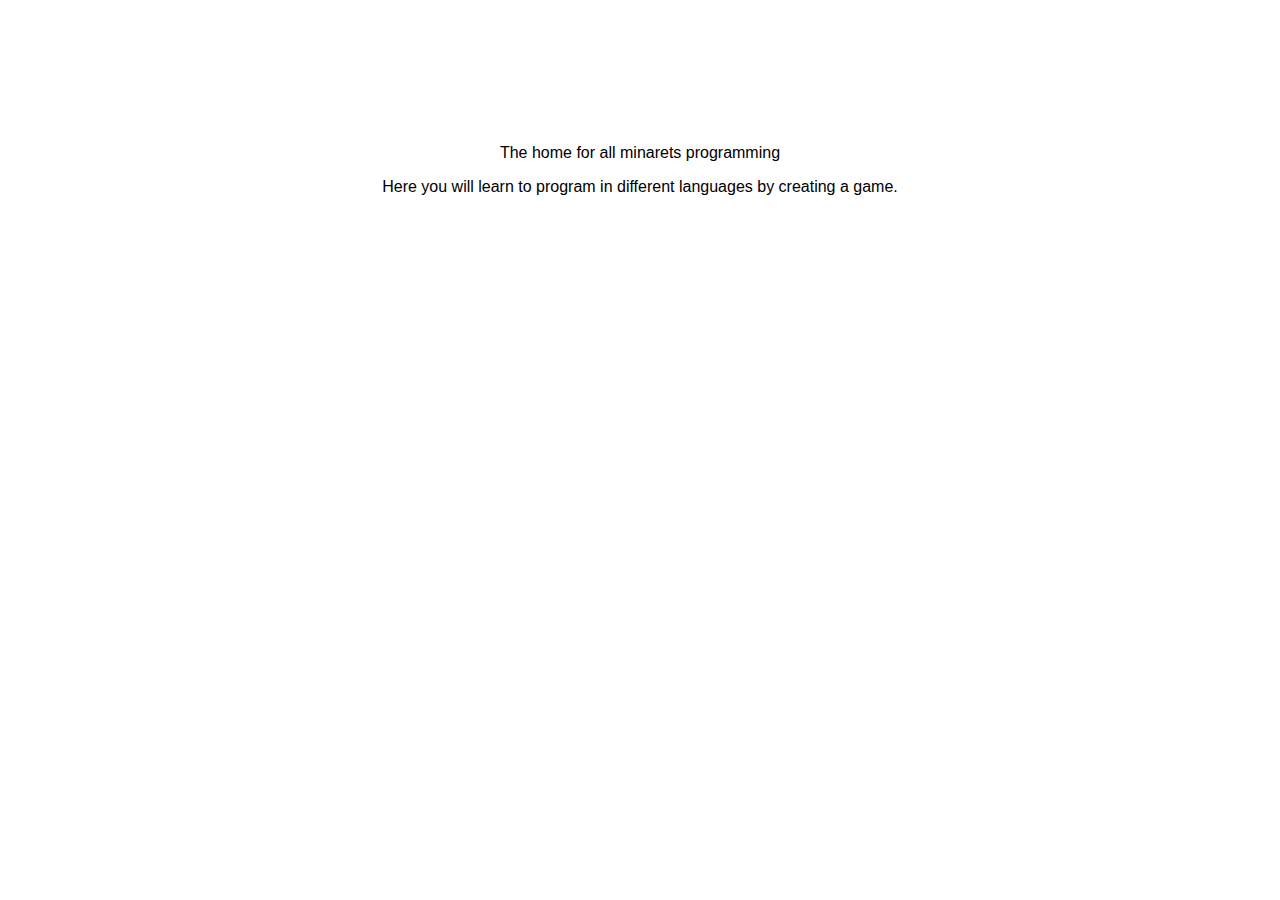
==== index.html @ e32b117f "Update index.html" ====
<html>
<head>
    <meta charset="UTF-8">
    <meta name="viewport" content="width=device-width, initial-scale=1.0">
    <title>Minarets Scriptwise</title>
    <style>
        body {
            font-family: Arial, sans-serif;
            text-align: center;
        }
    
        header {
            <a href= "https://pbs.twimg.com/profile_images/569941620485668864/OLVaWC2a_400x400.png">
            
            background-color: #562785;
            color: white;
            padding: 10px;
        }


        h1 {
            font-size: 2rem;
        }

        .container {
            padding: 20px;
        }
    </style>
</head>
<body>
    <header>
        <h1>Minarets Scriptwise</h1>
    </header>
    <div class="container">
        <p>The home for all minarets programming</p>
        <p>Here you will learn to program in different languages by creating a game.</p>
    </div>
</body>
</html>
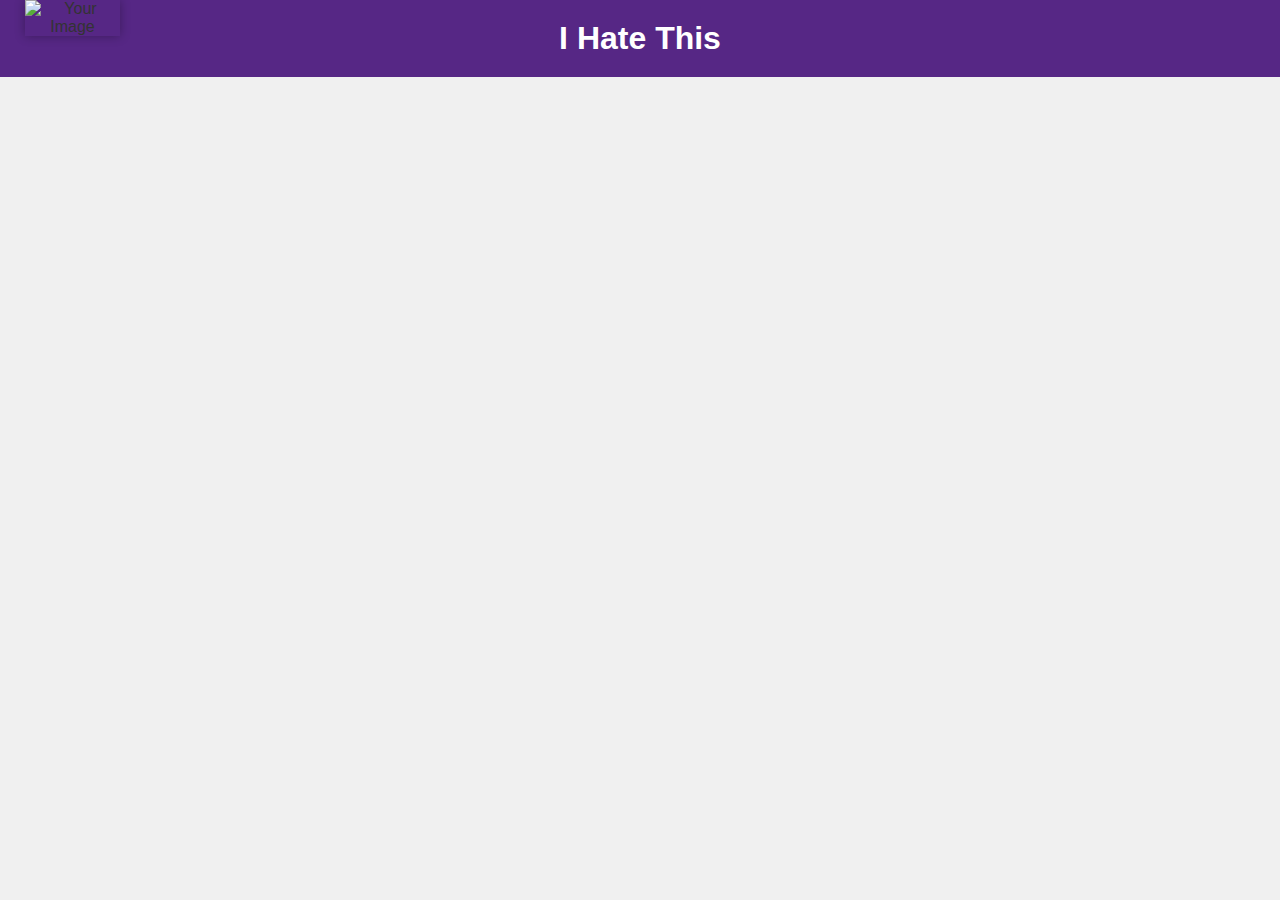
==== commit cecb8afc: "Update index.html" ====
--- a/index.html
+++ b/index.html
@@ -1,39 +1,13 @@
-<html>
+<!DOCTYPE html>
+<html lang="en">
 <head>
     <meta charset="UTF-8">
     <meta name="viewport" content="width=device-width, initial-scale=1.0">
-    <title>Minarets Scriptwise</title>
-    <style>
-        body {
-            font-family: Arial, sans-serif;
-            text-align: center;
-        }
-    
-        header {
-            <a href= "https://pbs.twimg.com/profile_images/569941620485668864/OLVaWC2a_400x400.png">
-            
-            background-color: #562785;
-            color: white;
-            padding: 10px;
-        }
-
-
-        h1 {
-            font-size: 2rem;
-        }
-
-        .container {
-            padding: 20px;
-        }
-    </style>
+    <link rel="stylesheet" href="style.css">
+    <title>The Website</title>
 </head>
 <body>
-    <header>
-        <h1>Minarets Scriptwise</h1>
-    </header>
-    <div class="container">
-        <p>The home for all minarets programming</p>
-        <p>Here you will learn to program in different languages by creating a game.</p>
-    </div>
+    <h1>I Hate This</h1>
+    <img src="image-url-here.jpg" alt="Your Image">
 </body>
 </html>
--- a/style.css
+++ b/style.css
@@ -0,0 +1,66 @@
+/* Reset some default browser styles */
+body, h1, img, .sidebar, .sidebar a {
+    margin: 0;
+    padding: 0;
+}
+
+/* Set a background color and text color for the body */
+body {
+    background-color: #f0f0f0; /* Light gray background */
+    font-family: Arial, sans-serif;
+    color: #333; /* Dark gray text color */
+    text-align: center;
+    position: relative; /* Add relative positioning to the body */
+    z-index: 0; /* Set the z-index to 0 for the body */
+}
+
+/* Style the header with a purple background */
+h1 {
+    background-color: #562785; /* Purple background color */
+    color: #fff; /* White text color */
+    padding: 20px;
+    margin: 0; /* Remove any default margin */
+    position: relative; /* Add relative positioning to the header */
+    z-index: 0; /* Set the z-index to 1 for the header to make it overlap */
+}
+
+/* Style the image */
+img {
+    max-width: 95px; /* Set a maximum width for the image */
+    height: auto;
+    position: absolute; /* Position the image absolutely */
+    top: 0px; /* Position 20px from the top */
+    left: 25px; /* Position 20px from the left */
+    border: 0px solid #333; /* Add a border around the image */
+    box-shadow: 0 0 10px rgba(0, 0, 0, 0.3); /* Add a shadow to the image */
+    z-index: 2; /* Set the z-index to 2 for the image to be above all */
+}
+
+/* Style the sidebar */
+.sidebar {
+    background-color: #ccc; /* Grey background color for the sidebar */
+    width: 60px; /* Adjust the width as needed */
+    height: 100%; /* Full height of the viewport */
+    position: fixed; /* Fix the sidebar position */
+    top: 0; /* Position at the top */
+    left: 0; /* Position at the left */
+    display: flex;
+    flex-direction: column;
+}
+
+.sidebar a {
+    color: #333; /* Dark gray text color for the tabs */
+    text-decoration: none;
+    font-size: 20px; /* Adjust the font size as needed */
+    padding: 10px; /* Add spacing around tabs */
+    text-align: center;
+    background-color: #ccc; /* Grey background color for the tabs */
+    border-right: 4px solid #fff; /* White border on the right side of tabs */
+    z-index: 1; /* Set the z-index to -1 for the numbers to be behind the header */
+    padding-top: 80px; /* Lower the text by Setpx */
+}
+
+.sidebar a:hover {
+    background-color: #666; /* Darker grey background on hover */
+    color: #fff; /* White text color on hover */
+}
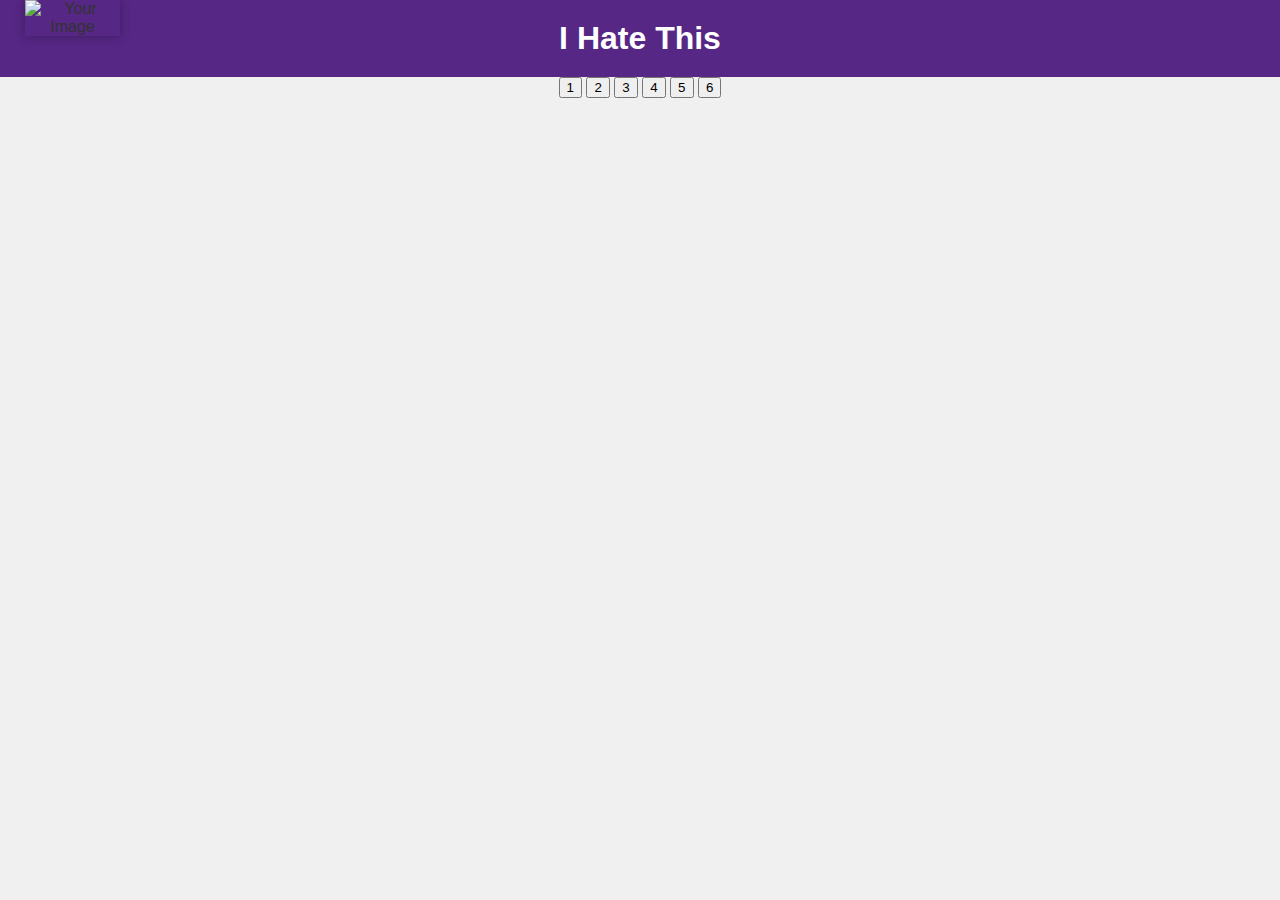
==== commit b9ed2d54: "Update index.html" ====
--- a/index.html
+++ b/index.html
@@ -9,5 +9,13 @@
 <body>
     <h1>I Hate This</h1>
     <img src="image-url-here.jpg" alt="Your Image">
+    <div class="number-buttons">
+        <button class="circle-button">1</button>
+        <button class="circle-button">2</button>
+        <button class="circle-button">3</button>
+        <button class="circle-button">4</button>
+        <button class="circle-button">5</button>
+        <button class="circle-button">6</button>
+    </div>
 </body>
 </html>
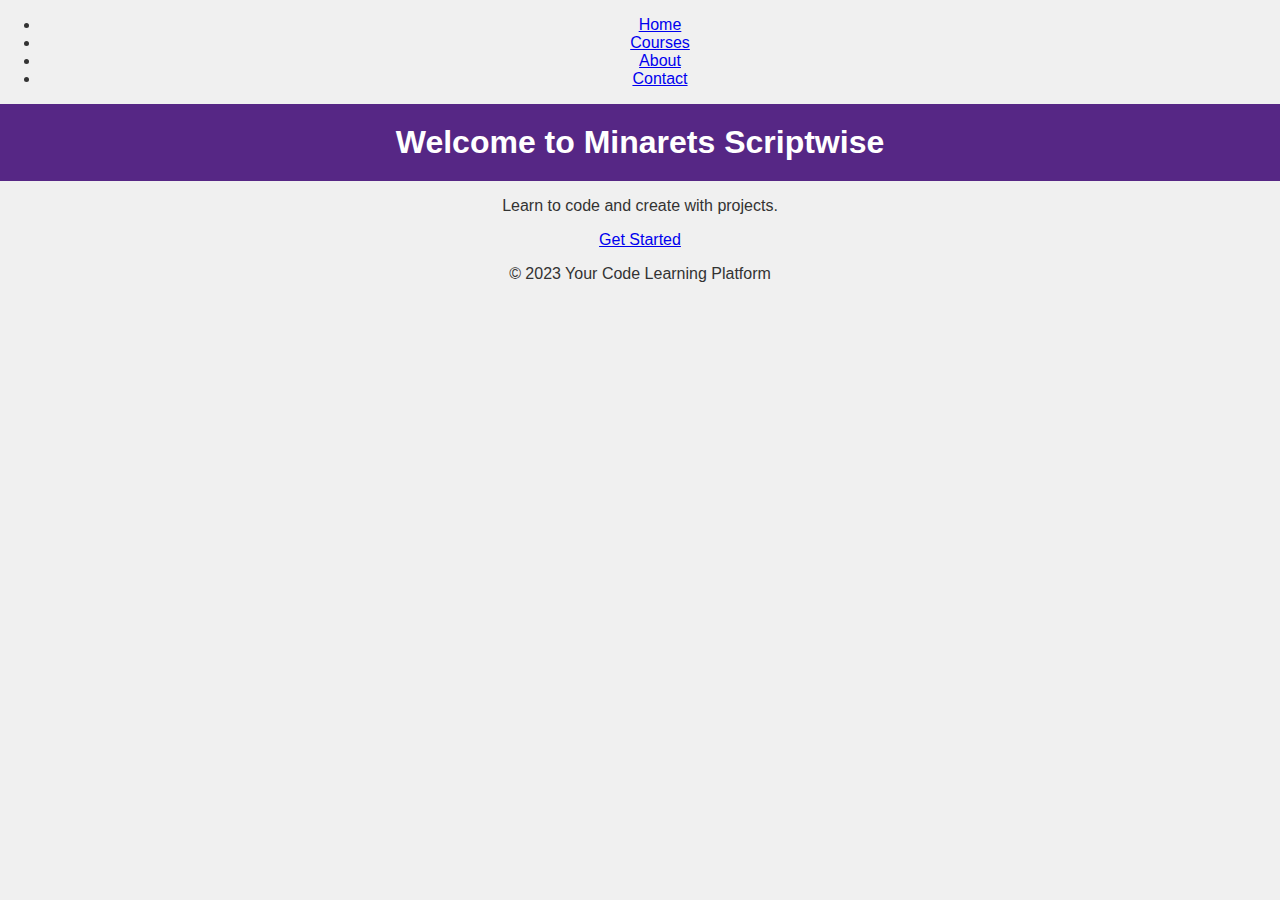
==== commit 5e53f9af: "Update index.html" ====
--- a/index.html
+++ b/index.html
@@ -3,19 +3,33 @@
 <head>
     <meta charset="UTF-8">
     <meta name="viewport" content="width=device-width, initial-scale=1.0">
+    <title>Minarets Scriptwise</title>
     <link rel="stylesheet" href="style.css">
-    <title>The Website</title>
 </head>
 <body>
-    <h1>I Hate This</h1>
-    <img src="image-url-here.jpg" alt="Your Image">
-    <div class="number-buttons">
-        <button class="circle-button">1</button>
-        <button class="circle-button">2</button>
-        <button class="circle-button">3</button>
-        <button class="circle-button">4</button>
-        <button class="circle-button">5</button>
-        <button class="circle-button">6</button>
-    </div>
+    <header>
+        <nav>
+            <ul>
+                <li><a href="#">Home</a></li>
+                <li><a href="#">Courses</a></li>
+                <li><a href="#">About</a></li>
+                <li><a href="#">Contact</a></li>
+            </ul>
+        </nav>
+    </header>
+
+    <section class="hero">
+        <h1>Welcome to Minarets Scriptwise</h1>
+        <p>Learn to code and create with projects.</p>
+        <a href="#" class="btn-primary">Get Started</a>
+    </section>
+
+    <section class="features">
+        <!-- Add your course features here -->
+    </section>
+
+    <footer>
+        <p>&copy; 2023 Your Code Learning Platform</p>
+    </footer>
 </body>
 </html>
--- a/style.css
+++ b/style.css
@@ -1,5 +1,5 @@
 /* Reset some default browser styles */
-body, h1, img, .sidebar, .sidebar a {
+body, h1, img, .number-buttons, .circle-button {
     margin: 0;
     padding: 0;
 }
@@ -14,9 +14,9 @@
     z-index: 0; /* Set the z-index to 0 for the body */
 }
 
-/* Style the header with a purple background */
+/* Style the header with the new color */
 h1 {
-    background-color: #562785; /* Purple background color */
+    background-color: #562785; /* New header color */
     color: #fff; /* White text color */
     padding: 20px;
     margin: 0; /* Remove any default margin */
@@ -26,41 +26,40 @@
 
 /* Style the image */
 img {
-    max-width: 95px; /* Set a maximum width for the image */
+    max-width: 100px; /* Set a maximum width for the image */
     height: auto;
     position: absolute; /* Position the image absolutely */
-    top: 0px; /* Position 20px from the top */
-    left: 25px; /* Position 20px from the left */
-    border: 0px solid #333; /* Add a border around the image */
+    top: 20px; /* Position 20px from the top */
+    left: 20px; /* Position 20px from the left */
+    border: 2px solid #333; /* Add a border around the image */
     box-shadow: 0 0 10px rgba(0, 0, 0, 0.3); /* Add a shadow to the image */
     z-index: 2; /* Set the z-index to 2 for the image to be above all */
 }
 
-/* Style the sidebar */
-.sidebar {
-    background-color: #ccc; /* Grey background color for the sidebar */
-    width: 60px; /* Adjust the width as needed */
-    height: 100%; /* Full height of the viewport */
-    position: fixed; /* Fix the sidebar position */
-    top: 0; /* Position at the top */
+/* Style the circular number buttons */
+.number-buttons {
+    display: flex;
+    justify-content: space-around; /* Arrange buttons with space between them */
+    align-items: center; /* Vertically center buttons */
+    position: fixed; /* Fix the buttons at the bottom */
+    bottom: 20px; /* Position 20px from the bottom */
     left: 0; /* Position at the left */
-    display: flex;
-    flex-direction: column;
+    width: 100%; /* Full width of the viewport */
+    z-index: 3; /* Set the z-index to 3 for the buttons to be above all */
 }
 
-.sidebar a {
-    color: #333; /* Dark gray text color for the tabs */
-    text-decoration: none;
-    font-size: 20px; /* Adjust the font size as needed */
-    padding: 10px; /* Add spacing around tabs */
-    text-align: center;
-    background-color: #ccc; /* Grey background color for the tabs */
-    border-right: 4px solid #fff; /* White border on the right side of tabs */
-    z-index: 1; /* Set the z-index to -1 for the numbers to be behind the header */
-    padding-top: 80px; /* Lower the text by Setpx */
+.circle-button {
+    width: 50px; /* Set the width and height for a circular button */
+    height: 50px;
+    background-color: #562785; /* Button background color */
+    color: #fff; /* Button text color */
+    border: none;
+    border-radius: 50%; /* Create a circular shape */
+    font-size: 20px; /* Button text size */
+    cursor: pointer;
 }
 
-.sidebar a:hover {
-    background-color: #666; /* Darker grey background on hover */
-    color: #fff; /* White text color on hover */
+/* Add some spacing between the buttons */
+.circle-button + .circle-button {
+    margin-left: 5px;
 }
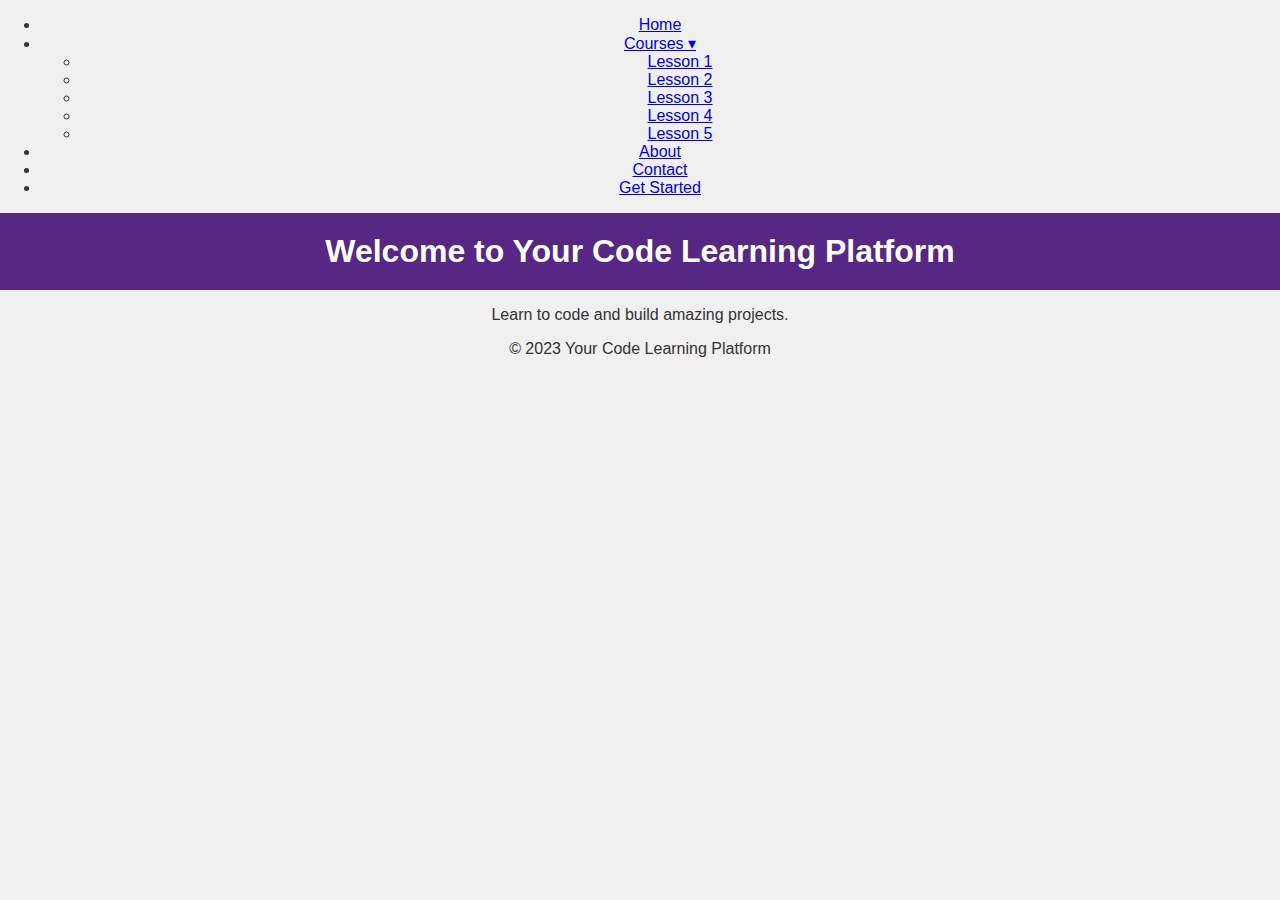
==== commit 369b5156: "Update index.html" ====
--- a/index.html
+++ b/index.html
@@ -3,25 +3,34 @@
 <head>
     <meta charset="UTF-8">
     <meta name="viewport" content="width=device-width, initial-scale=1.0">
-    <title>Minarets Scriptwise</title>
+    <title>Your Code Learning Platform</title>
     <link rel="stylesheet" href="style.css">
 </head>
 <body>
     <header>
         <nav>
             <ul>
-                <li><a href="#">Home</a></li>
-                <li><a href="#">Courses</a></li>
-                <li><a href="#">About</a></li>
+                <li><a href="index.html">Home</a></li>
+                <li class="dropdown">
+                    <a href="#">Courses &#9662;</a>
+                    <ul class="dropdown-content">
+                        <li><a href="#">Lesson 1</a></li>
+                        <li><a href="#">Lesson 2</a></li>
+                        <li><a href="#">Lesson 3</a></li>
+                        <li><a href="#">Lesson 4</a></li>
+                        <li><a href="#">Lesson 5</a></li>
+                    </ul>
+                </li>
+                <li><a href="about.html">About</a></li>
                 <li><a href="#">Contact</a></li>
+                <li><a href="#" class="btn-primary">Get Started</a></li>
             </ul>
         </nav>
     </header>
 
     <section class="hero">
-        <h1>Welcome to Minarets Scriptwise</h1>
-        <p>Learn to code and create with projects.</p>
-        <a href="#" class="btn-primary">Get Started</a>
+        <h1>Welcome to Your Code Learning Platform</h1>
+        <p>Learn to code and build amazing projects.</p>
     </section>
 
     <section class="features">
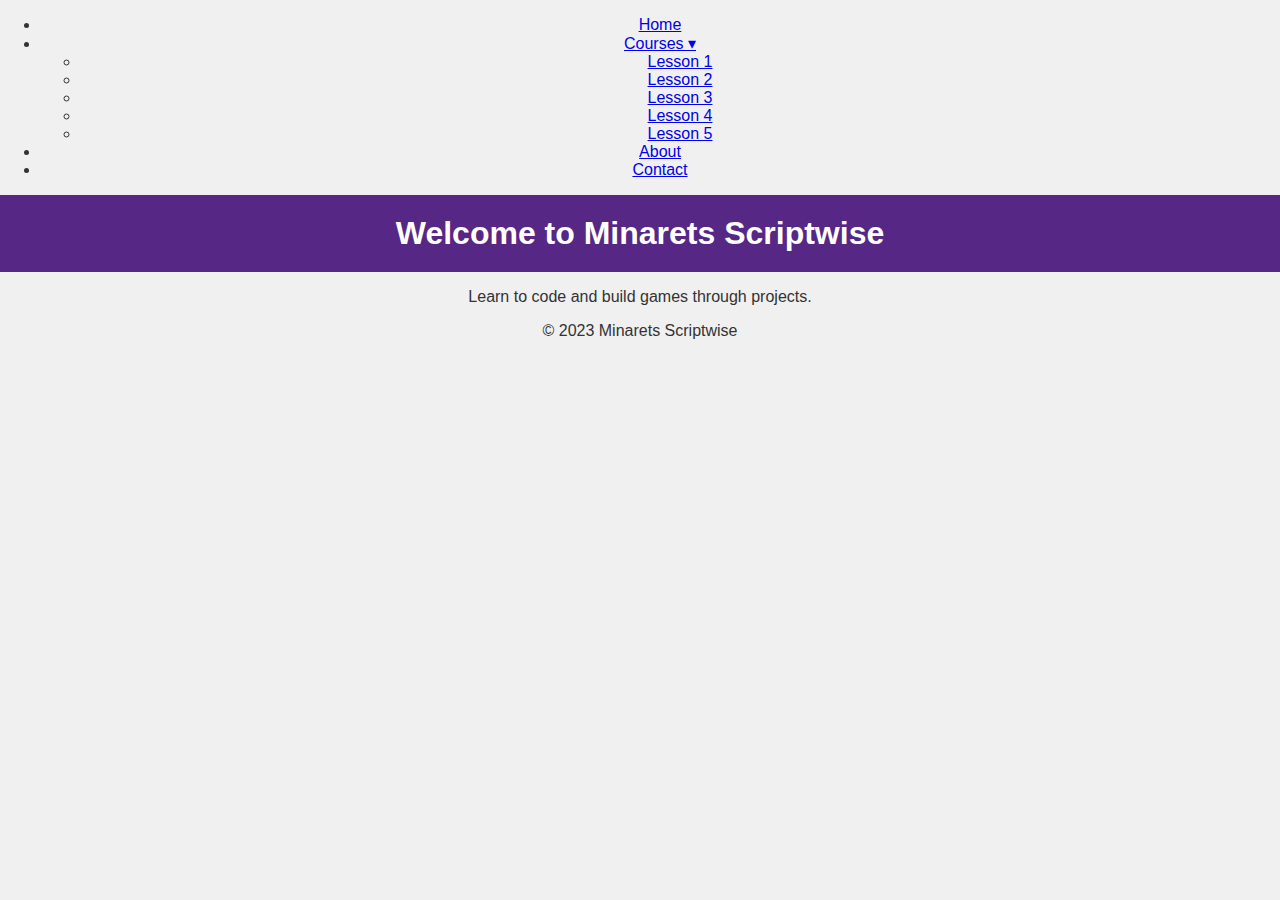
==== commit 67a099b8: "Update index.html" ====
--- a/index.html
+++ b/index.html
@@ -3,7 +3,7 @@
 <head>
     <meta charset="UTF-8">
     <meta name="viewport" content="width=device-width, initial-scale=1.0">
-    <title>Your Code Learning Platform</title>
+    <title>Minarets Scriptwise</title>
     <link rel="stylesheet" href="style.css">
 </head>
 <body>
@@ -14,23 +14,22 @@
                 <li class="dropdown">
                     <a href="#">Courses &#9662;</a>
                     <ul class="dropdown-content">
-                        <li><a href="#">Lesson 1</a></li>
-                        <li><a href="#">Lesson 2</a></li>
-                        <li><a href="#">Lesson 3</a></li>
-                        <li><a href="#">Lesson 4</a></li>
-                        <li><a href="#">Lesson 5</a></li>
+                        <li><a href="#">  Lesson 1</a></li>
+                        <li><a href="#">  Lesson 2</a></li>
+                        <li><a href="#">  Lesson 3</a></li>
+                        <li><a href="#">  Lesson 4</a></li>
+                        <li><a href="#">  Lesson 5</a></li>
                     </ul>
                 </li>
                 <li><a href="about.html">About</a></li>
                 <li><a href="#">Contact</a></li>
-                <li><a href="#" class="btn-primary">Get Started</a></li>
             </ul>
         </nav>
     </header>
 
     <section class="hero">
-        <h1>Welcome to Your Code Learning Platform</h1>
-        <p>Learn to code and build amazing projects.</p>
+        <h1>Welcome to Minarets Scriptwise</h1>
+        <p>Learn to code and build games through projects.</p>
     </section>
 
     <section class="features">
@@ -38,7 +37,7 @@
     </section>
 
     <footer>
-        <p>&copy; 2023 Your Code Learning Platform</p>
+        <p>&copy; 2023 Minarets Scriptwise</p>
     </footer>
 </body>
 </html>
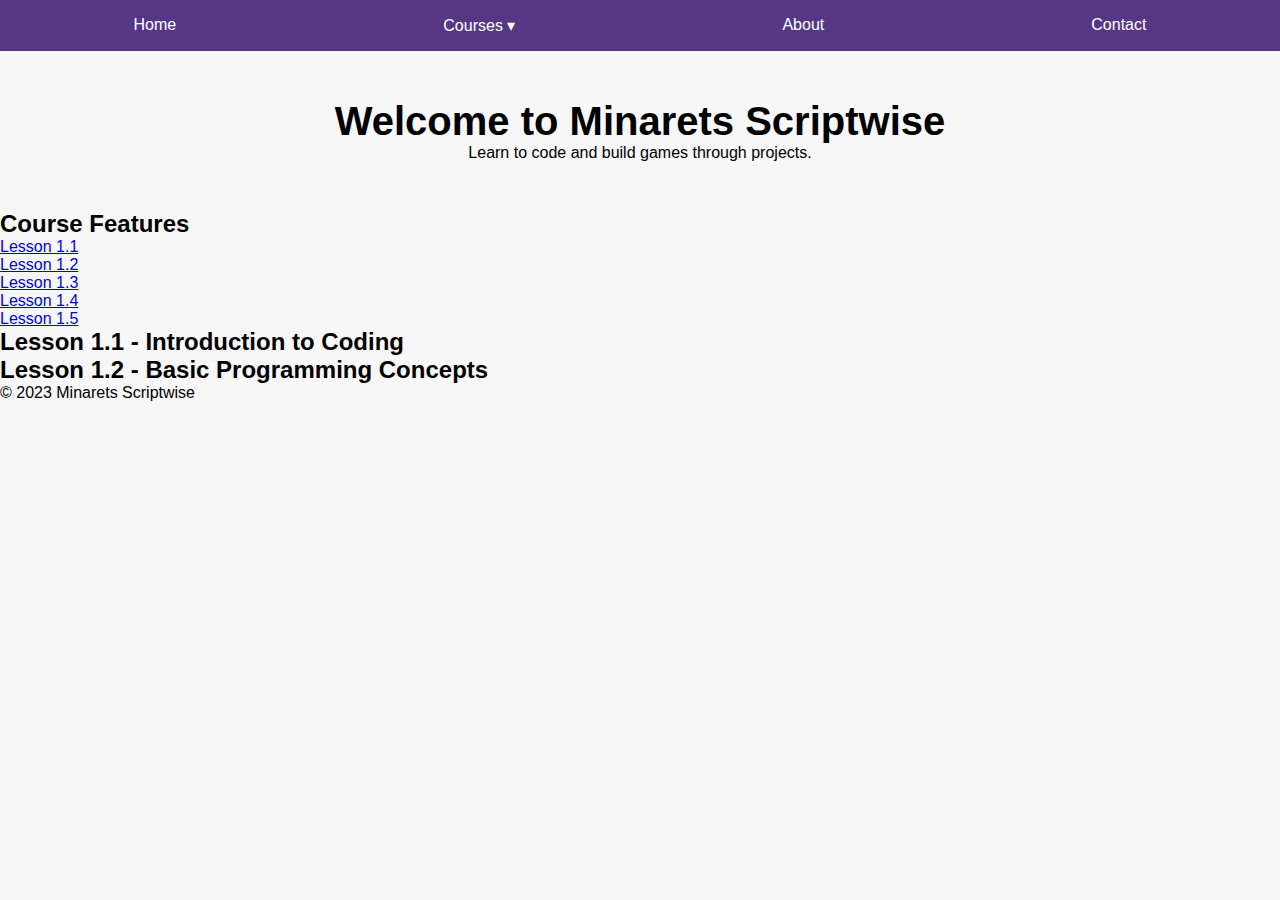
==== commit f879b8ca: "Update index.html" ====
--- a/index.html
+++ b/index.html
@@ -14,11 +14,11 @@
                 <li class="dropdown">
                     <a href="#">Courses &#9662;</a>
                     <ul class="dropdown-content">
-                        <li><a href="#">  Lesson 1</a></li>
-                        <li><a href="#">  Lesson 2</a></li>
-                        <li><a href="#">  Lesson 3</a></li>
-                        <li><a href="#">  Lesson 4</a></li>
-                        <li><a href="#">  Lesson 5</a></li>
+                        <li><a href="lesson1_1">Lesson 1</a></li>
+                        <li><a href="#lesson2">Lesson 2</a></li>
+                        <li><a href="#lesson3">Lesson 3</a></li>
+                        <li><a href="#lesson4">Lesson 4</a></li>
+                        <li><a href="#lesson5">Lesson 5</a></li>
                     </ul>
                 </li>
                 <li><a href="about.html">About</a></li>
@@ -33,8 +33,27 @@
     </section>
 
     <section class="features">
-        <!-- Add your course features here -->
+        <h2>Course Features</h2>
+        <ul>
+            <li><a href="#lesson1_1">Lesson 1.1</a></li>
+            <li><a href="#lesson1_2">Lesson 1.2</a></li>
+            <li><a href="#lesson1_3">Lesson 1.3</a></li>
+            <li><a href="#lesson1_4">Lesson 1.4</a></li>
+            <li><a href="#lesson1_5">Lesson 1.5</a></li>
+        </ul>
     </section>
+
+    <section class="lesson" id="lesson1_1">
+        <h2>Lesson 1.1 - Introduction to Coding</h2>
+        <!-- Lesson 1.1 content here -->
+    </section>
+
+    <section class="lesson" id="lesson1_2">
+        <h2>Lesson 1.2 - Basic Programming Concepts</h2>
+        <!-- Lesson 1.2 content here -->
+    </section>
+
+    <!-- Add more lesson sections as needed -->
 
     <footer>
         <p>&copy; 2023 Minarets Scriptwise</p>
--- a/style.css
+++ b/style.css
@@ -1,65 +1,77 @@
 /* Reset some default browser styles */
-body, h1, img, .number-buttons, .circle-button {
+body, h1, h2, h3, ul, li, p {
     margin: 0;
     padding: 0;
 }
 
-/* Set a background color and text color for the body */
+/* Define common styles */
 body {
-    background-color: #f0f0f0; /* Light gray background */
     font-family: Arial, sans-serif;
-    color: #333; /* Dark gray text color */
-    text-align: center;
-    position: relative; /* Add relative positioning to the body */
-    z-index: 0; /* Set the z-index to 0 for the body */
+    background-color: #f7f7f7;
 }
 
-/* Style the header with the new color */
-h1 {
-    background-color: #562785; /* New header color */
-    color: #fff; /* White text color */
-    padding: 20px;
-    margin: 0; /* Remove any default margin */
-    position: relative; /* Add relative positioning to the header */
-    z-index: 0; /* Set the z-index to 1 for the header to make it overlap */
+header {
+    background-color: #563785;
+    color: #fff;
+    padding: 1rem 0;
 }
 
-/* Style the image */
-img {
-    max-width: 100px; /* Set a maximum width for the image */
-    height: auto;
-    position: absolute; /* Position the image absolutely */
-    top: 20px; /* Position 20px from the top */
-    left: 20px; /* Position 20px from the left */
-    border: 2px solid #333; /* Add a border around the image */
-    box-shadow: 0 0 10px rgba(0, 0, 0, 0.3); /* Add a shadow to the image */
-    z-index: 2; /* Set the z-index to 2 for the image to be above all */
+nav ul {
+    list-style: none;
+    display: flex;
+    justify-content: space-around;
 }
 
-/* Style the circular number buttons */
-.number-buttons {
-    display: flex;
-    justify-content: space-around; /* Arrange buttons with space between them */
-    align-items: center; /* Vertically center buttons */
-    position: fixed; /* Fix the buttons at the bottom */
-    bottom: 20px; /* Position 20px from the bottom */
-    left: 0; /* Position at the left */
-    width: 100%; /* Full width of the viewport */
-    z-index: 3; /* Set the z-index to 3 for the buttons to be above all */
+nav a {
+    color: #fff;
+    text-decoration: none;
 }
 
-.circle-button {
-    width: 50px; /* Set the width and height for a circular button */
-    height: 50px;
-    background-color: #562785; /* Button background color */
-    color: #fff; /* Button text color */
-    border: none;
-    border-radius: 50%; /* Create a circular shape */
-    font-size: 20px; /* Button text size */
-    cursor: pointer;
+.hero {
+    text-align: center;
+    padding: 3rem 0;
 }
 
-/* Add some spacing between the buttons */
-.circle-button + .circle-button {
-    margin-left: 5px;
+.hero h1 {
+    font-size: 2.5rem;
 }
+
+/* Add this CSS for the dropdown menu */
+.dropdown {
+    position: relative;
+    display: inline-block;
+}
+
+.dropdown-content {
+    display: none;
+    position: absolute;
+    background-color: #563785;
+    min-width: 160px;
+    box-shadow: 0px 8px 16px 0px rgba(0, 0, 0, 0.2);
+    z-index: 1;
+    text-align: center; /* Center-align dropdown items */
+    border: 2px solid #000; /* Add a border */
+}
+
+.dropdown-content li {
+    padding: 10px 0;
+}
+
+.dropdown-content a {
+    color: #fff; /* Text color for dropdown links */
+    text-decoration: none;
+    transition: background-color 0.3s ease; /* Add transition effect */
+    padding: 15px 0; /* Increase padding for larger color change */
+    display: block; /* Ensure the entire button area is clickable */
+}
+
+.dropdown-content a:hover {
+    background-color: #462f5d; /* Background color on hover */
+}
+
+.dropdown:hover .dropdown-content {
+    display: block;
+} 
+
+/* Add more CSS for other sections and elements as needed */
+
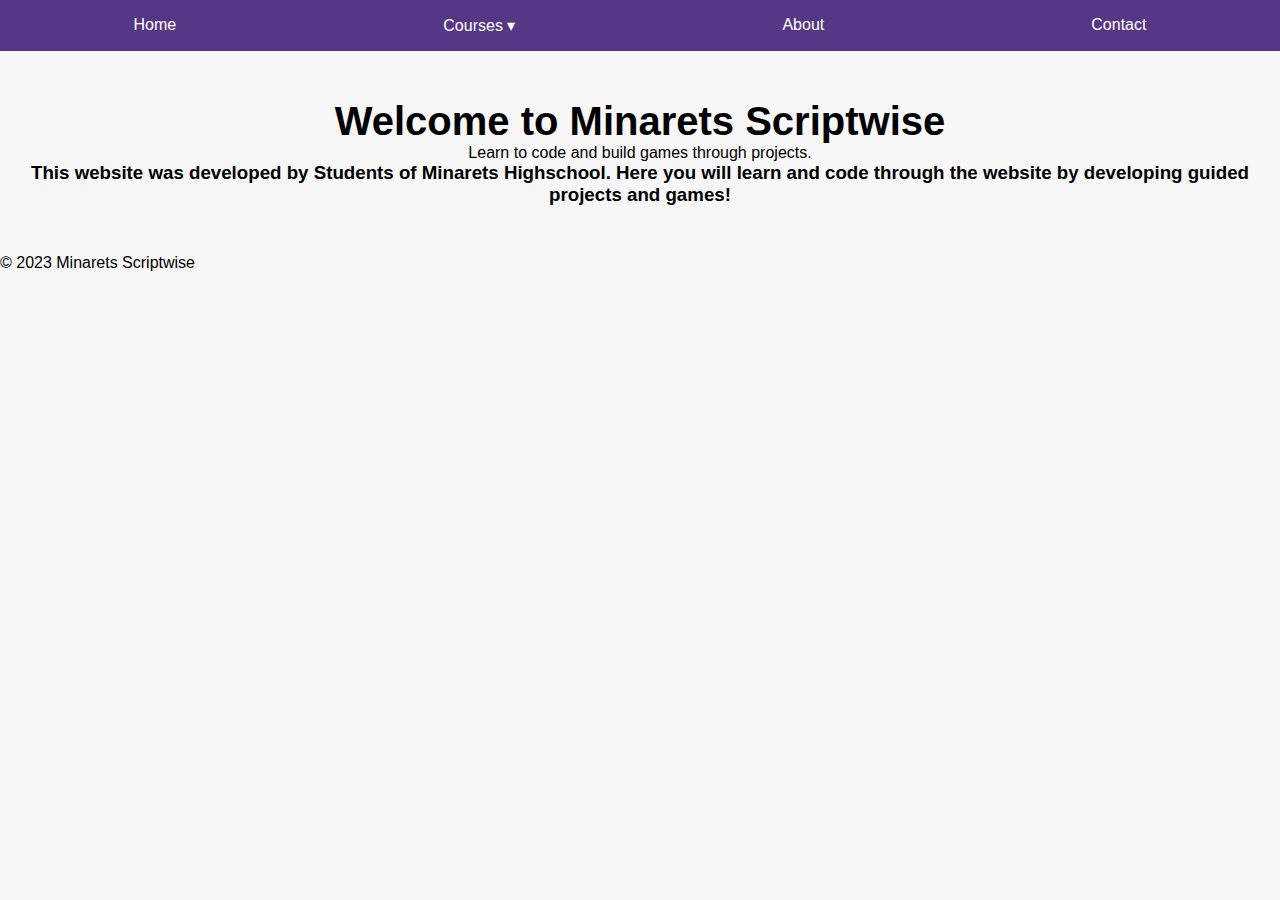
==== commit cead3f74: "Update index.html" ====
--- a/index.html
+++ b/index.html
@@ -14,7 +14,7 @@
                 <li class="dropdown">
                     <a href="#">Courses &#9662;</a>
                     <ul class="dropdown-content">
-                        <li><a href="lesson1_1">Lesson 1</a></li>
+                        <li><a href="lesson1.html">Lesson 1</a></li>
                         <li><a href="#lesson2">Lesson 2</a></li>
                         <li><a href="#lesson3">Lesson 3</a></li>
                         <li><a href="#lesson4">Lesson 4</a></li>
@@ -22,7 +22,7 @@
                     </ul>
                 </li>
                 <li><a href="about.html">About</a></li>
-                <li><a href="#">Contact</a></li>
+                <li><a href="contact.html">Contact</a></li>
             </ul>
         </nav>
     </header>
@@ -30,30 +30,12 @@
     <section class="hero">
         <h1>Welcome to Minarets Scriptwise</h1>
         <p>Learn to code and build games through projects.</p>
+        <div>
+            <h3>
+                This website was developed by Students of Minarets Highschool. Here you will learn and code through the website by developing guided projects and games!
+            </h3>
+        </div>
     </section>
-
-    <section class="features">
-        <h2>Course Features</h2>
-        <ul>
-            <li><a href="#lesson1_1">Lesson 1.1</a></li>
-            <li><a href="#lesson1_2">Lesson 1.2</a></li>
-            <li><a href="#lesson1_3">Lesson 1.3</a></li>
-            <li><a href="#lesson1_4">Lesson 1.4</a></li>
-            <li><a href="#lesson1_5">Lesson 1.5</a></li>
-        </ul>
-    </section>
-
-    <section class="lesson" id="lesson1_1">
-        <h2>Lesson 1.1 - Introduction to Coding</h2>
-        <!-- Lesson 1.1 content here -->
-    </section>
-
-    <section class="lesson" id="lesson1_2">
-        <h2>Lesson 1.2 - Basic Programming Concepts</h2>
-        <!-- Lesson 1.2 content here -->
-    </section>
-
-    <!-- Add more lesson sections as needed -->
 
     <footer>
         <p>&copy; 2023 Minarets Scriptwise</p>
